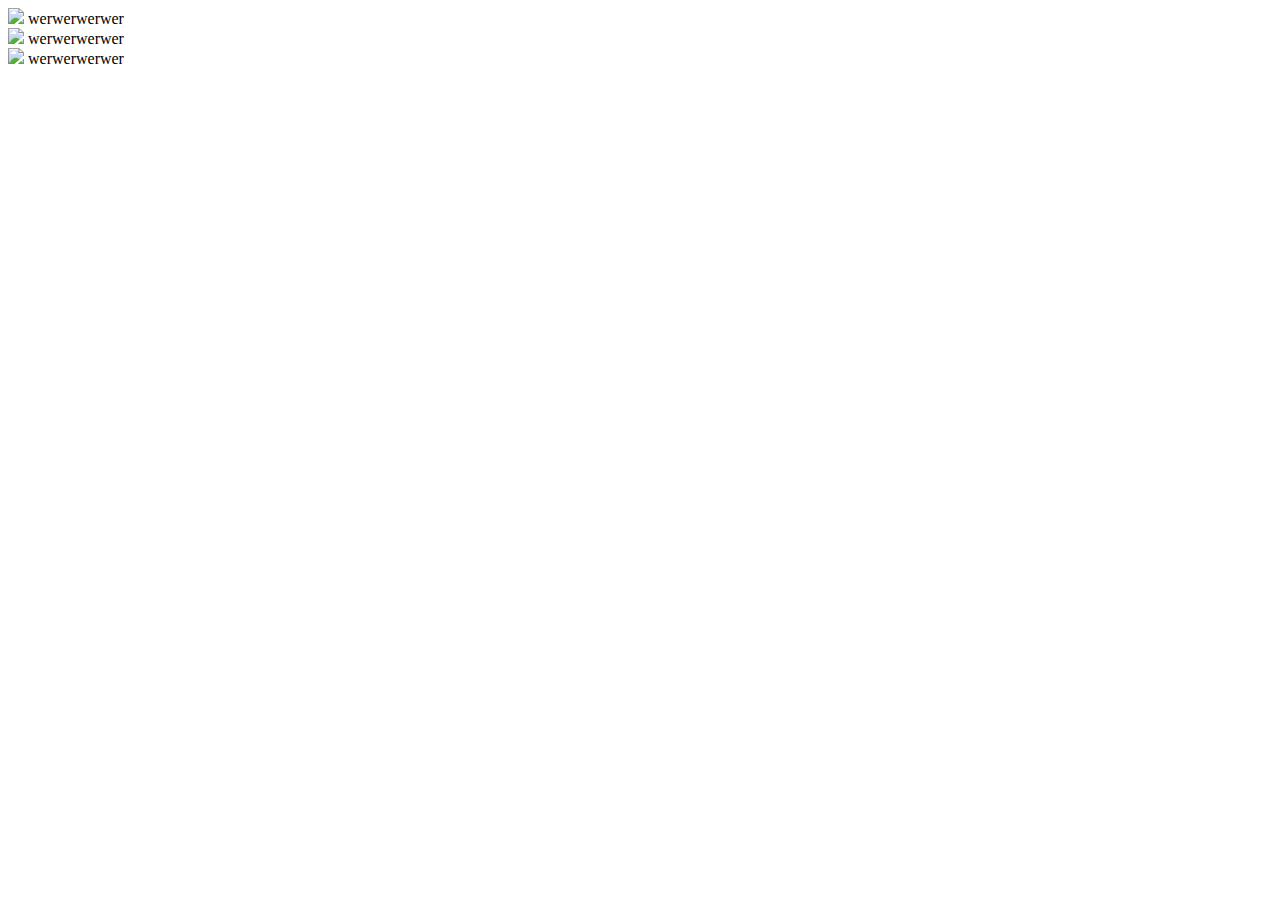
==== ShanSys/index.html @ adcd22bf "Add files via upload" ====
<!DOCTYPE html>
<html lang="en">

<head>
    <meta charset="UTF-8">
    <meta http-equiv="X-UA-Compatible" content="IE=edge">
    <meta name="viewport" content="width=device-width, initial-scale=1.0">
    <link rel="stylesheet" href="/css/style.css">
    <title>PS Education</title>

    <!-- google font -->
    <link rel="preconnect" href="https://fonts.googleapis.com">
    <link rel="preconnect" href="https://fonts.gstatic.com" crossorigin>
    <link href="https://fonts.googleapis.com/css2?family=Maven+Pro&display=swap" rel="stylesheet">
    <!-- font awesome -->
    <script src="https://kit.fontawesome.com/e0098116ea.js" crossorigin="anonymous"></script>

    <!-- Bootstrap CSS -->
    <link href="https://cdn.jsdelivr.net/npm/bootstrap@5.0.0-beta2/dist/css/bootstrap.min.css" rel="stylesheet"
        integrity="sha384-BmbxuPwQa2lc/FVzBcNJ7UAyJxM6wuqIj61tLrc4wSX0szH/Ev+nYRRuWlolflfl" crossorigin="anonymous">
    <link href='css/fullpage.css' rel='stylesheet'>
    <link href='css/custom.css' rel='stylesheet'>
</head>
<style>
    @import url('https://fonts.googleapis.com/css2?family=Maven+Pro&display=swap');
</style>

<body>
    <section id="page1" class="section">
        <div class="container">
            <div id="page1_logo">
                <img src="/img/page1_logo.jpg">
                <span class="desc_logo">
                    <i class="fa-brands fa-whatsapp"></i>
                    werwerwerwer
                </span>
            </div>
        </div>
    </section>

    <section id="page2" class="section">
        <div class="container">
            <div id="page1_logo">
                <img src="/img/page1_logo.jpg">
                <span class="desc_logo">
                    <i class="fa-brands fa-whatsapp"></i>
                    werwerwerwer
                </span>
            </div>
        </div>
    </section>

    <section id="page3" class="section">
        <div class="container">
            <div id="page1_logo">
                <img src="/img/page1_logo.jpg">
                <span class="desc_logo">
                    <i class="fa-brands fa-whatsapp"></i>
                    werwerwerwer
                </span>
            </div>
        </div>
    </section>
</body>

</html>
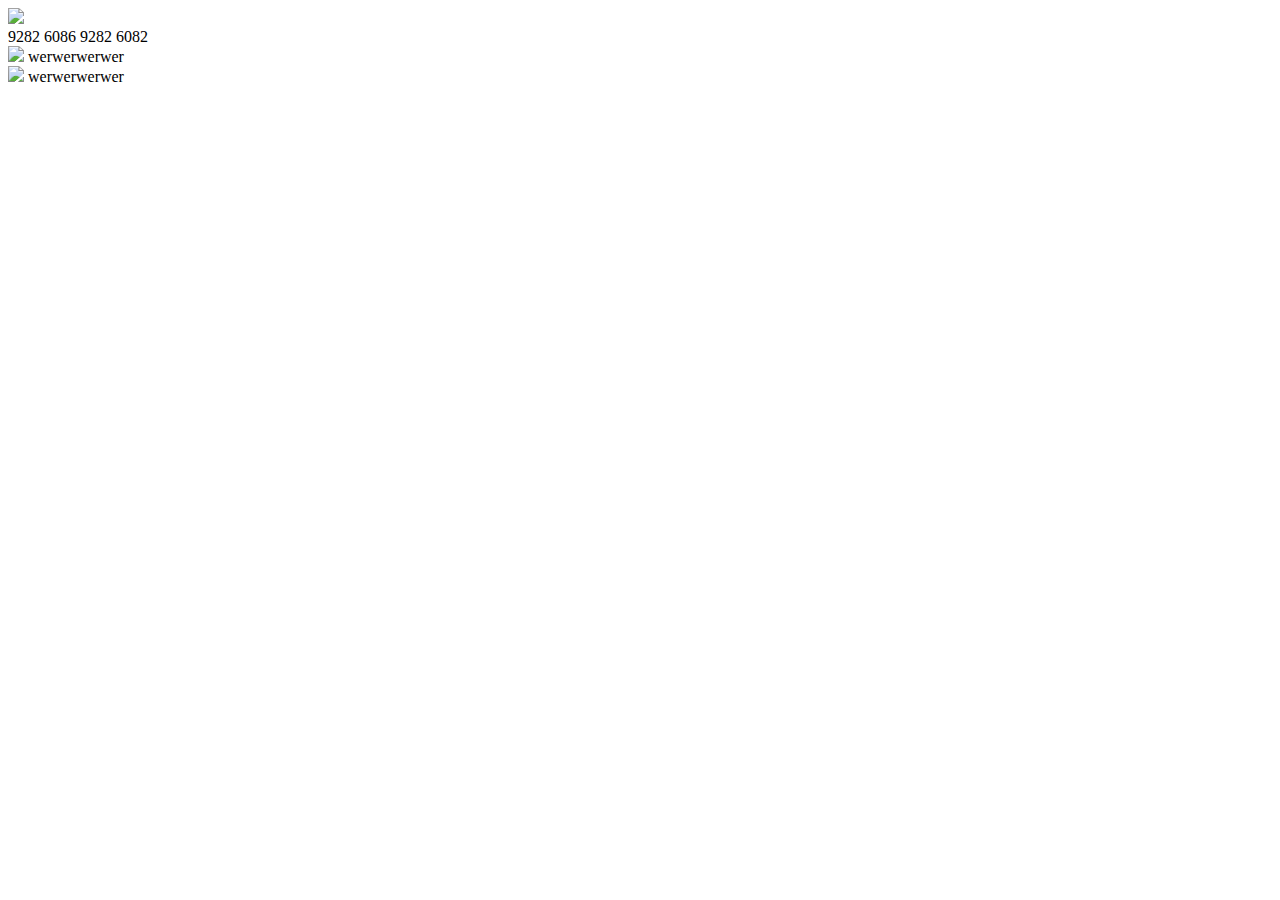
==== commit 74ffea09: "Add files via upload" ====
--- a/ShanSys/index.html
+++ b/ShanSys/index.html
@@ -28,37 +28,58 @@
 <body>
     <section id="page1" class="section">
         <div class="container">
-            <div id="page1_logo">
-                <img src="/img/page1_logo.jpg">
-                <span class="desc_logo">
-                    <i class="fa-brands fa-whatsapp"></i>
-                    werwerwerwer
-                </span>
+            <div class="row">
+                <div class="col-md-12">
+                    <div id="page1_logo">
+                        <img src="/img/page1_logo.jpg">
+                        <div class="content_desc">
+                            <span>
+                                <i class="fa-brands fa-whatsapp"></i>
+                                9282 6086
+                            </span>
+                            <span>
+                                <i class="fa-brands fa-instagram"></i>
+                                9282 6082
+                            </span>
+                        </div>
+                    </div>
+                </div>
             </div>
+        </div>
         </div>
     </section>
 
-    <section id="page2" class="section">
+    <section id="page1" class="section">
         <div class="container">
-            <div id="page1_logo">
-                <img src="/img/page1_logo.jpg">
-                <span class="desc_logo">
-                    <i class="fa-brands fa-whatsapp"></i>
-                    werwerwerwer
-                </span>
+            <div class="row">
+                <div class="col-md-12">
+                    <div id="page1_logo">
+                        <img src="/img/page1_logo.jpg">
+                        <span class="desc_logo">
+                            <i class="fa-brands fa-whatsapp"></i>
+                            werwerwerwer
+                        </span>
+                    </div>
+                </div>
             </div>
+
         </div>
     </section>
 
-    <section id="page3" class="section">
+    <section id="page1" class="section">
         <div class="container">
-            <div id="page1_logo">
-                <img src="/img/page1_logo.jpg">
-                <span class="desc_logo">
-                    <i class="fa-brands fa-whatsapp"></i>
-                    werwerwerwer
-                </span>
+            <div class="row">
+                <div class="col-md-12">
+                    <div id="page1_logo">
+                        <img src="/img/page1_logo.jpg">
+                        <span class="desc_logo">
+                            <i class="fa-brands fa-whatsapp"></i>
+                            werwerwerwer
+                        </span>
+                    </div>
+                </div>
             </div>
+
         </div>
     </section>
 </body>
